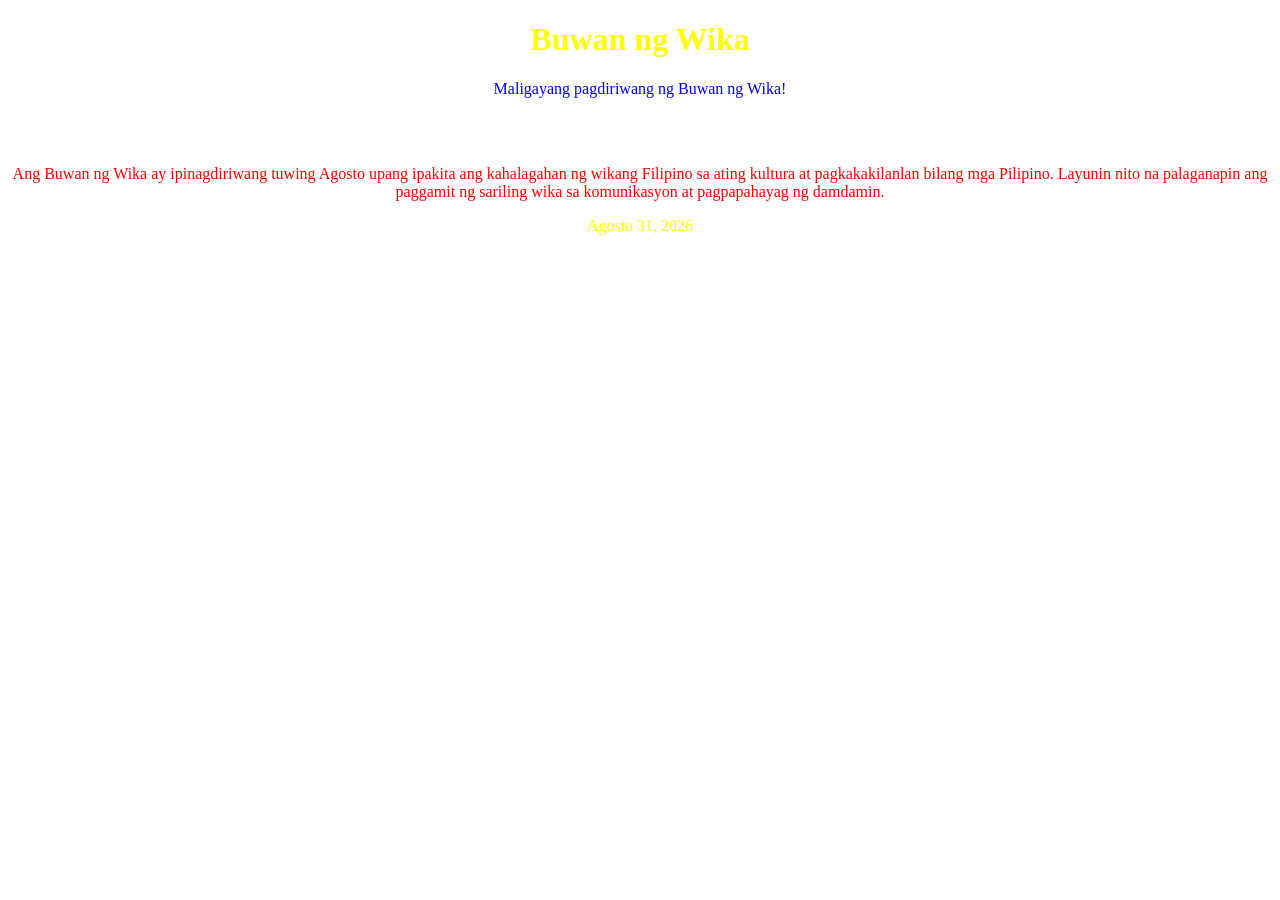
==== index.html @ 7616b144 "Update index.html" ====
<!DOCTYPE html>
<html>
<head>
    <title>Buwan ng Wika</title>
    <link rel="stylesheet" href="mystyle.css">
</head>
<body>
    
    <h1>Buwan ng Wika</h1>
    <p style="color: blue;">
        Maligayang pagdiriwang ng Buwan ng Wika!
    </p>
    <h2>Mahalin ang sariling wika!</h2>
    <p style="color: red;">
        Ang Buwan ng Wika ay ipinagdiriwang tuwing Agosto upang ipakita ang kahalagahan ng wikang Filipino
        sa ating kultura at pagkakakilanlan bilang mga Pilipino. Layunin nito na palaganapin ang paggamit
        ng sariling wika sa komunikasyon at pagpapahayag ng damdamin.
    </p>
    <p style="color: yellow;">
        Agosto 31, 2026
    </p>

</body>
</html>
---- mystyle.css ----
body {
    background-image: url("https://parefwoodrose.edu.ph/wp-content/uploads/2021/11/11C.jpg");
    background-size: cover;
    background-repeat: no-repeat;
    text-align: center;
    font-family: "Times New Roman";
}

h1 {
    color: yellow;
}

h2 {
    color: white;
}

p {
    color: white;
}
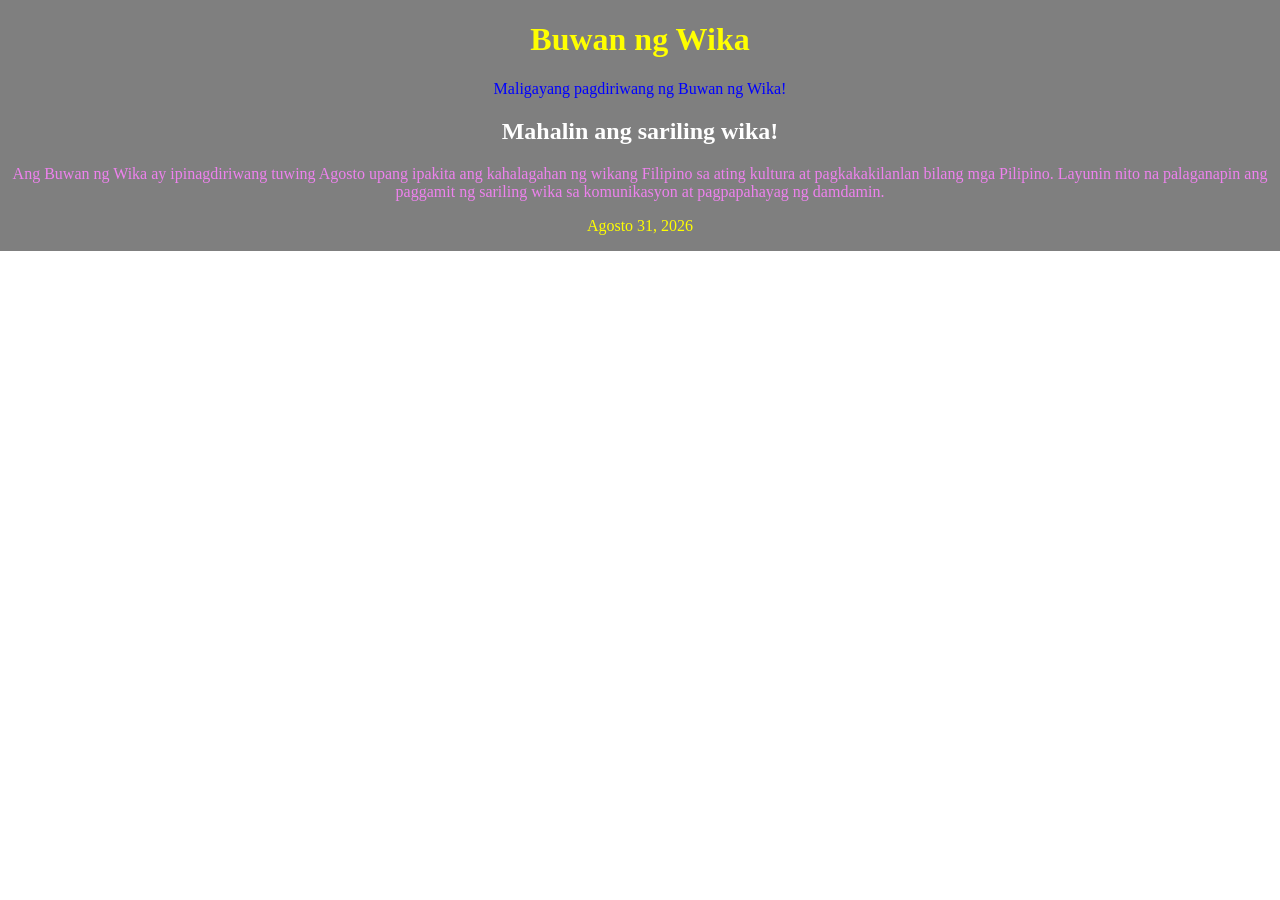
==== commit e4847633: "Update index.html" ====
--- a/index.html
+++ b/index.html
@@ -11,7 +11,7 @@
         Maligayang pagdiriwang ng Buwan ng Wika!
     </p>
     <h2>Mahalin ang sariling wika!</h2>
-    <p style="color: red;">
+    <p style="color: violet;">
         Ang Buwan ng Wika ay ipinagdiriwang tuwing Agosto upang ipakita ang kahalagahan ng wikang Filipino
         sa ating kultura at pagkakakilanlan bilang mga Pilipino. Layunin nito na palaganapin ang paggamit
         ng sariling wika sa komunikasyon at pagpapahayag ng damdamin.
--- a/mystyle.css
+++ b/mystyle.css
@@ -1,5 +1,6 @@
 body {
-    background-image: url("https://parefwoodrose.edu.ph/wp-content/uploads/2021/11/11C.jpg");
+     background-image: linear-gradient(rgba(0,0,0,0.5), rgba(0,0,0,0.5)),
+    url("https://parefwoodrose.edu.ph/wp-content/uploads/2021/11/11C.jpg");
     background-size: cover;
     background-repeat: no-repeat;
     text-align: center;
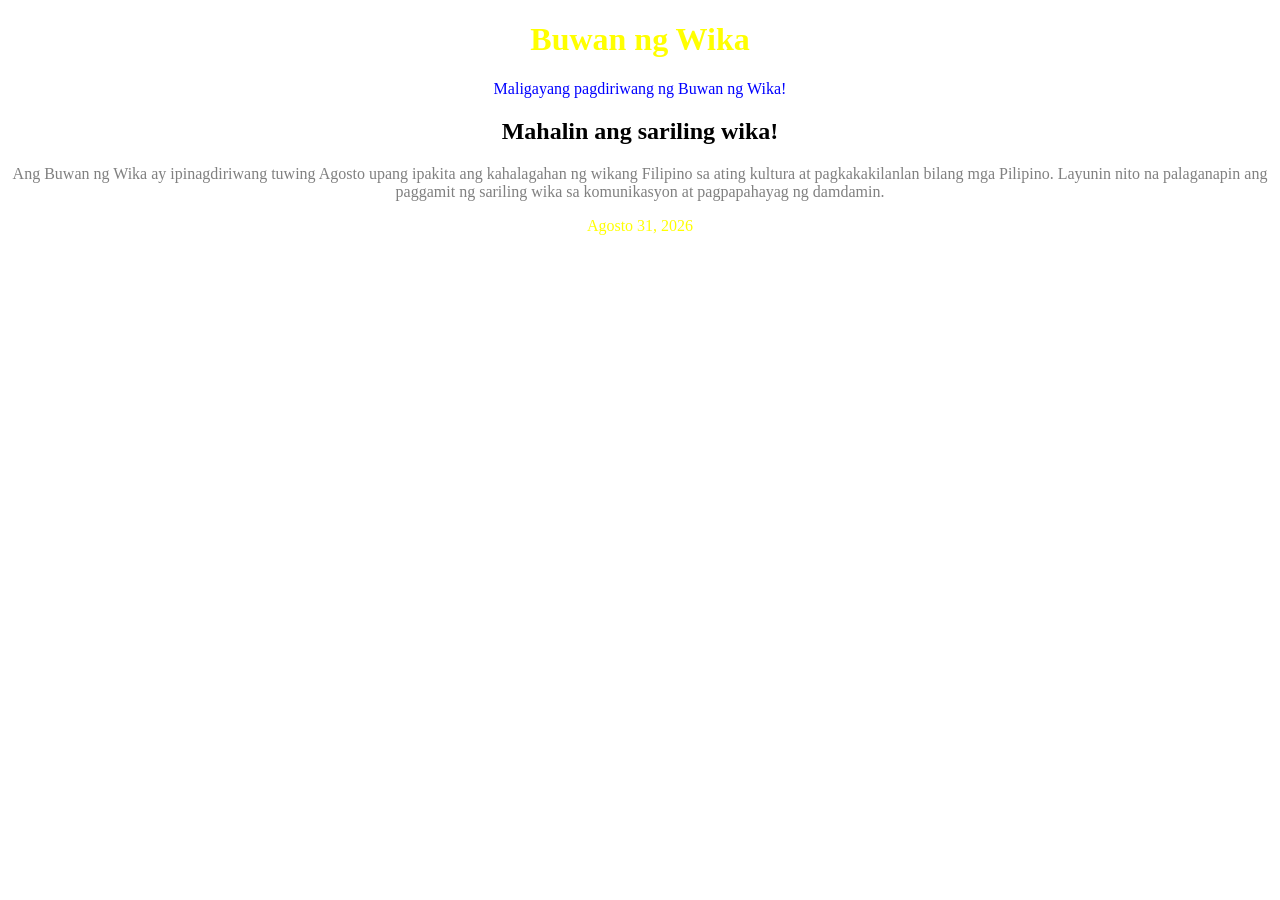
==== commit 93a08c22: "Update index.html" ====
--- a/index.html
+++ b/index.html
@@ -11,7 +11,7 @@
         Maligayang pagdiriwang ng Buwan ng Wika!
     </p>
     <h2>Mahalin ang sariling wika!</h2>
-    <p style="color: violet;">
+    <p style="color: gray;">
         Ang Buwan ng Wika ay ipinagdiriwang tuwing Agosto upang ipakita ang kahalagahan ng wikang Filipino
         sa ating kultura at pagkakakilanlan bilang mga Pilipino. Layunin nito na palaganapin ang paggamit
         ng sariling wika sa komunikasyon at pagpapahayag ng damdamin.
--- a/mystyle.css
+++ b/mystyle.css
@@ -1,6 +1,5 @@
 body {
-     background-image: linear-gradient(rgba(0,0,0,0.5), rgba(0,0,0,0.5)),
-    url("https://parefwoodrose.edu.ph/wp-content/uploads/2021/11/11C.jpg");
+    background-image: url("https://psci.depedpasay.ph/wp-content/uploads/2025/08/526560017_17851993005509945_6679035864244724218_n-300x300.jpg");
     background-size: cover;
     background-repeat: no-repeat;
     text-align: center;
@@ -12,9 +11,9 @@
 }
 
 h2 {
-    color: white;
+    color: black;
 }
 
 p {
-    color: white;
+    color: black;
 }
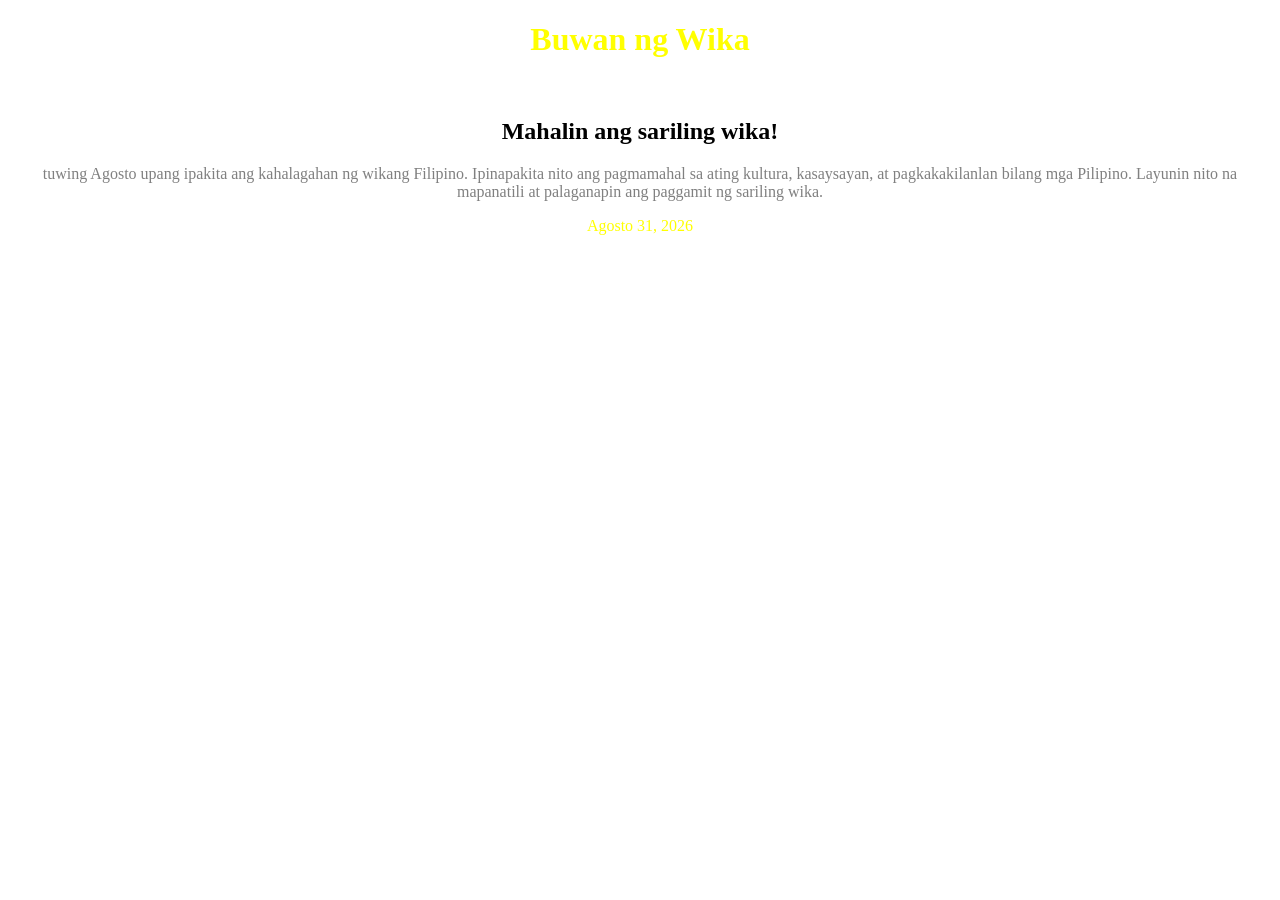
==== commit e2b243c8: "Update index.html" ====
--- a/index.html
+++ b/index.html
@@ -7,14 +7,14 @@
 <body>
     
     <h1>Buwan ng Wika</h1>
-    <p style="color: blue;">
+    <p style="color: white;">
         Maligayang pagdiriwang ng Buwan ng Wika!
     </p>
     <h2>Mahalin ang sariling wika!</h2>
     <p style="color: gray;">
-        Ang Buwan ng Wika ay ipinagdiriwang tuwing Agosto upang ipakita ang kahalagahan ng wikang Filipino
-        sa ating kultura at pagkakakilanlan bilang mga Pilipino. Layunin nito na palaganapin ang paggamit
-        ng sariling wika sa komunikasyon at pagpapahayag ng damdamin.
+    tuwing Agosto upang ipakita ang kahalagahan ng wikang Filipino.
+    Ipinapakita nito ang pagmamahal sa ating kultura, kasaysayan, at pagkakakilanlan bilang mga Pilipino.
+    Layunin nito na mapanatili at palaganapin ang paggamit ng sariling wika.
     </p>
     <p style="color: yellow;">
         Agosto 31, 2026
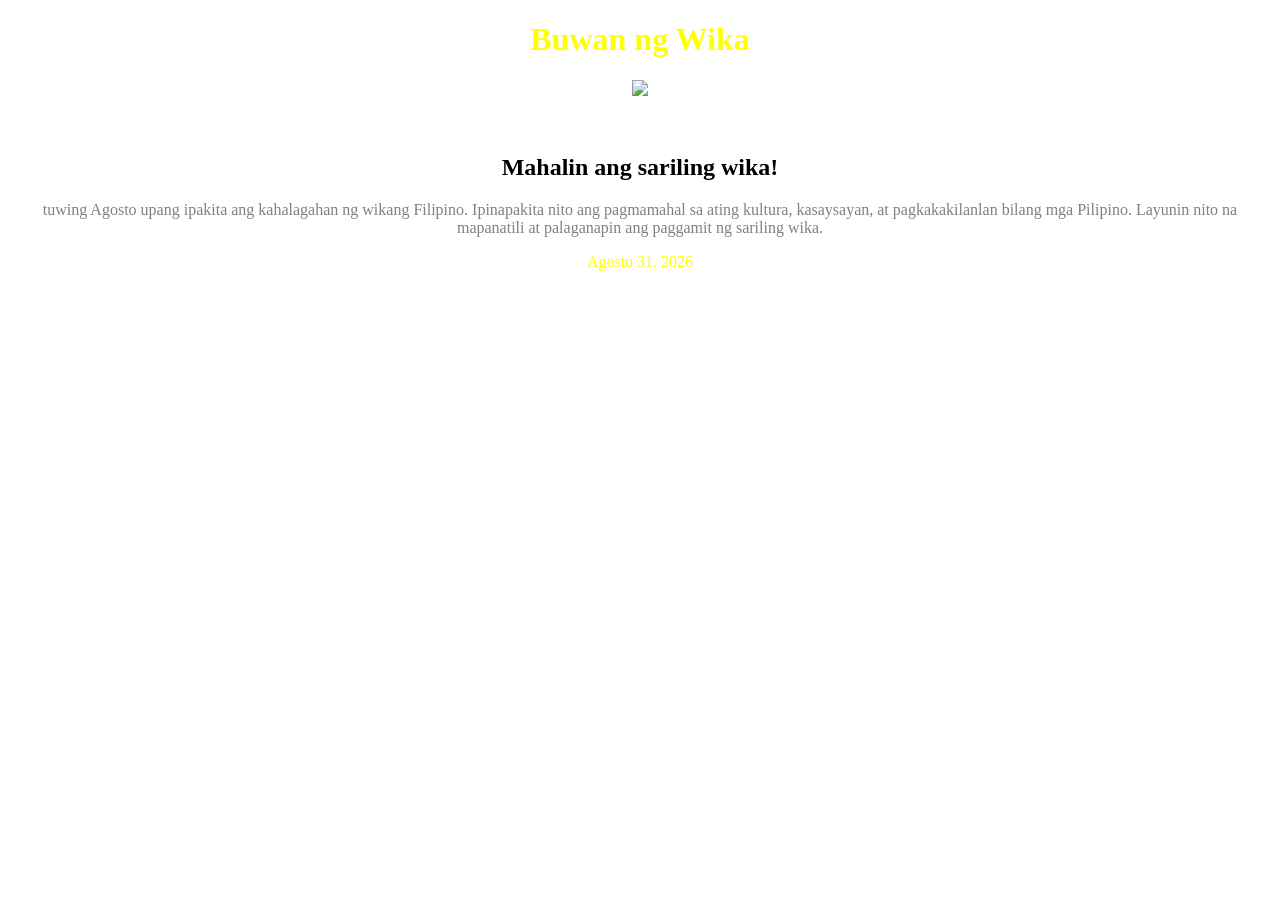
==== commit c956596d: "Update index.html" ====
--- a/index.html
+++ b/index.html
@@ -7,6 +7,7 @@
 <body>
     
     <h1>Buwan ng Wika</h1>
+     <img src="https://i.pinimg.com/736x/d4/df/0c/d4df0c02b1f8c5a33d6897a3544eefba.jpg">
     <p style="color: white;">
         Maligayang pagdiriwang ng Buwan ng Wika!
     </p>
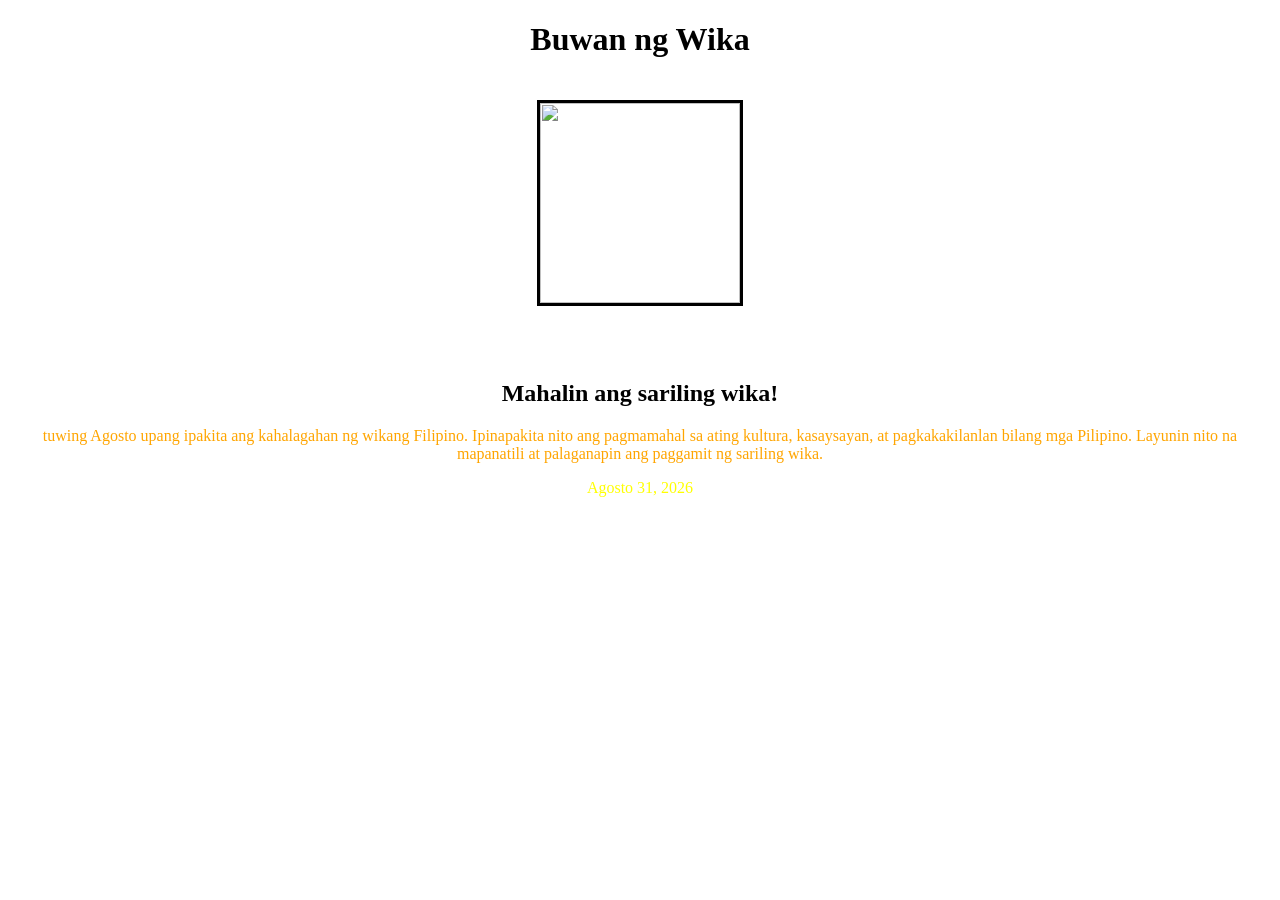
==== commit e1e1eb51: "Update index.html" ====
--- a/index.html
+++ b/index.html
@@ -12,7 +12,7 @@
         Maligayang pagdiriwang ng Buwan ng Wika!
     </p>
     <h2>Mahalin ang sariling wika!</h2>
-    <p style="color: gray;">
+    <p style="color: orange;">
     tuwing Agosto upang ipakita ang kahalagahan ng wikang Filipino.
     Ipinapakita nito ang pagmamahal sa ating kultura, kasaysayan, at pagkakakilanlan bilang mga Pilipino.
     Layunin nito na mapanatili at palaganapin ang paggamit ng sariling wika.
--- a/mystyle.css
+++ b/mystyle.css
@@ -5,13 +5,18 @@
     text-align: center;
     font-family: "Times New Roman";
 }
-
+img {
+      width: 200px;
+    height: 200px;
+    float: center;
+    margin: 20px;
+    border: 3px solid black;
 h1 {
     color: yellow;
 }
 
 h2 {
-    color: black;
+    color: white;
 }
 
 p {
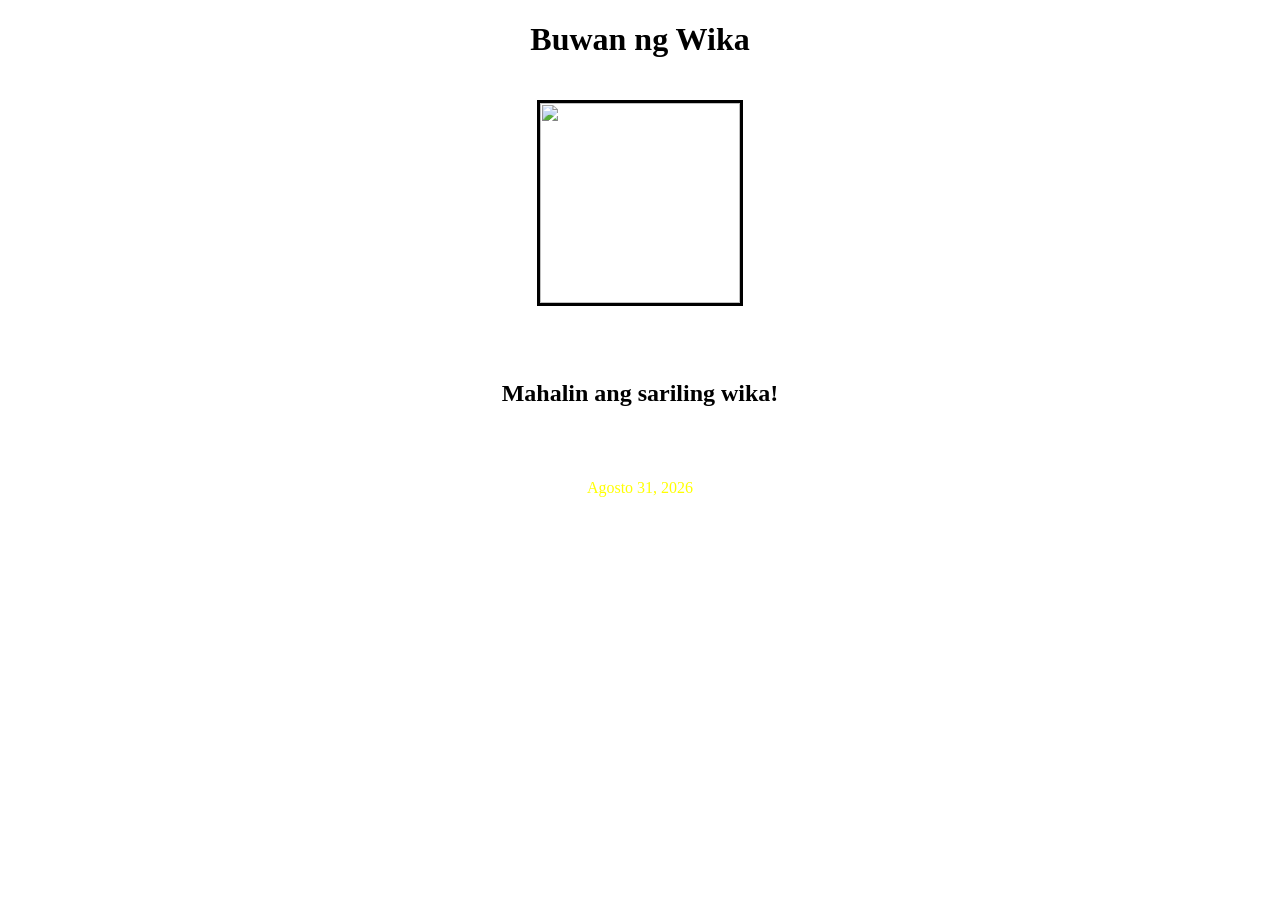
==== commit eb241496: "Update index.html" ====
--- a/index.html
+++ b/index.html
@@ -12,7 +12,7 @@
         Maligayang pagdiriwang ng Buwan ng Wika!
     </p>
     <h2>Mahalin ang sariling wika!</h2>
-    <p style="color: orange;">
+    <p style="color: white;">
     tuwing Agosto upang ipakita ang kahalagahan ng wikang Filipino.
     Ipinapakita nito ang pagmamahal sa ating kultura, kasaysayan, at pagkakakilanlan bilang mga Pilipino.
     Layunin nito na mapanatili at palaganapin ang paggamit ng sariling wika.
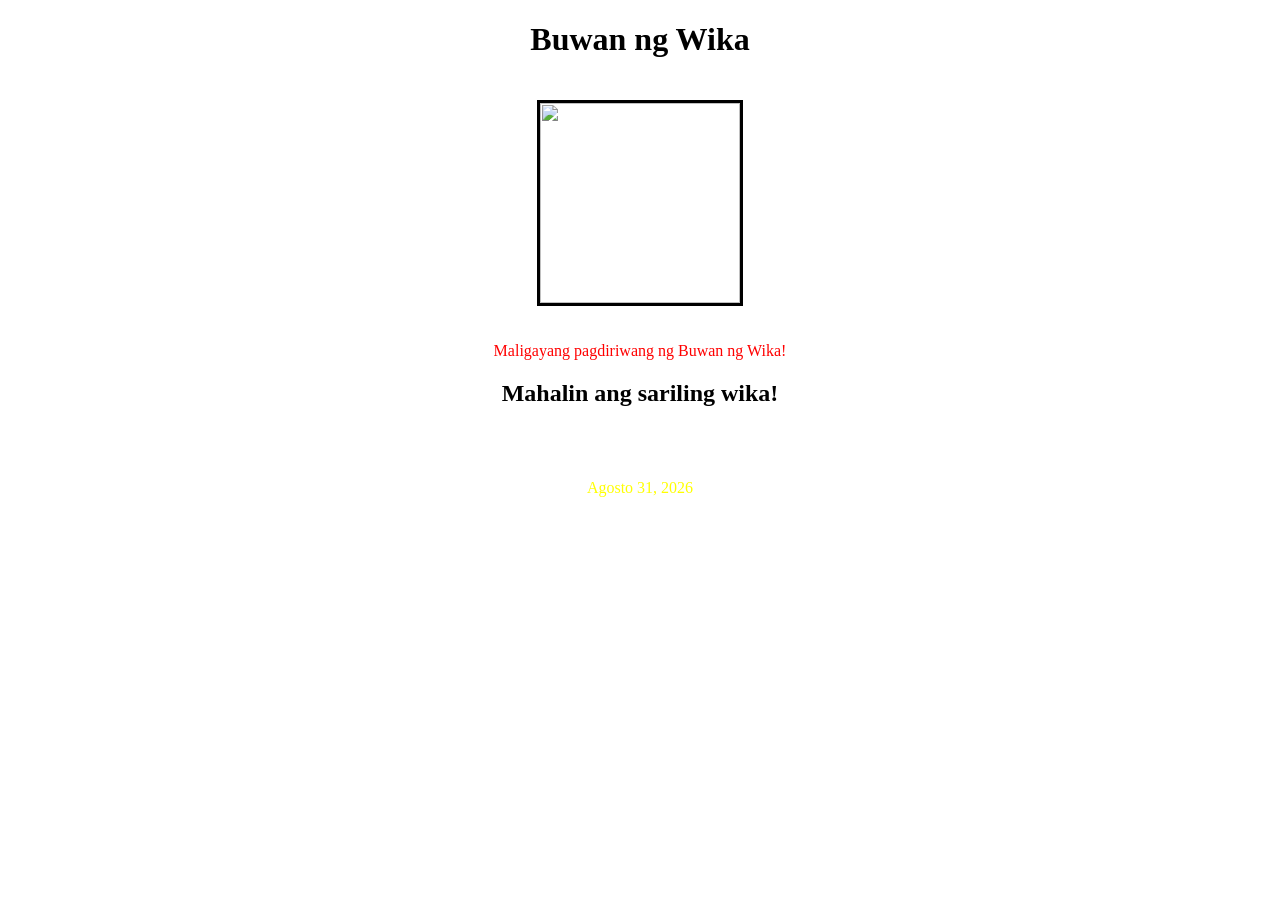
==== commit 061c9e60: "Update index.html" ====
--- a/index.html
+++ b/index.html
@@ -8,7 +8,7 @@
     
     <h1>Buwan ng Wika</h1>
      <img src="https://i.pinimg.com/736x/d4/df/0c/d4df0c02b1f8c5a33d6897a3544eefba.jpg">
-    <p style="color: white;">
+    <p style="color: red;">
         Maligayang pagdiriwang ng Buwan ng Wika!
     </p>
     <h2>Mahalin ang sariling wika!</h2>
--- a/mystyle.css
+++ b/mystyle.css
@@ -16,9 +16,9 @@
 }
 
 h2 {
-    color: white;
+    color: cyan;
 }
 
 p {
-    color: black;
+    color: white;
 }
